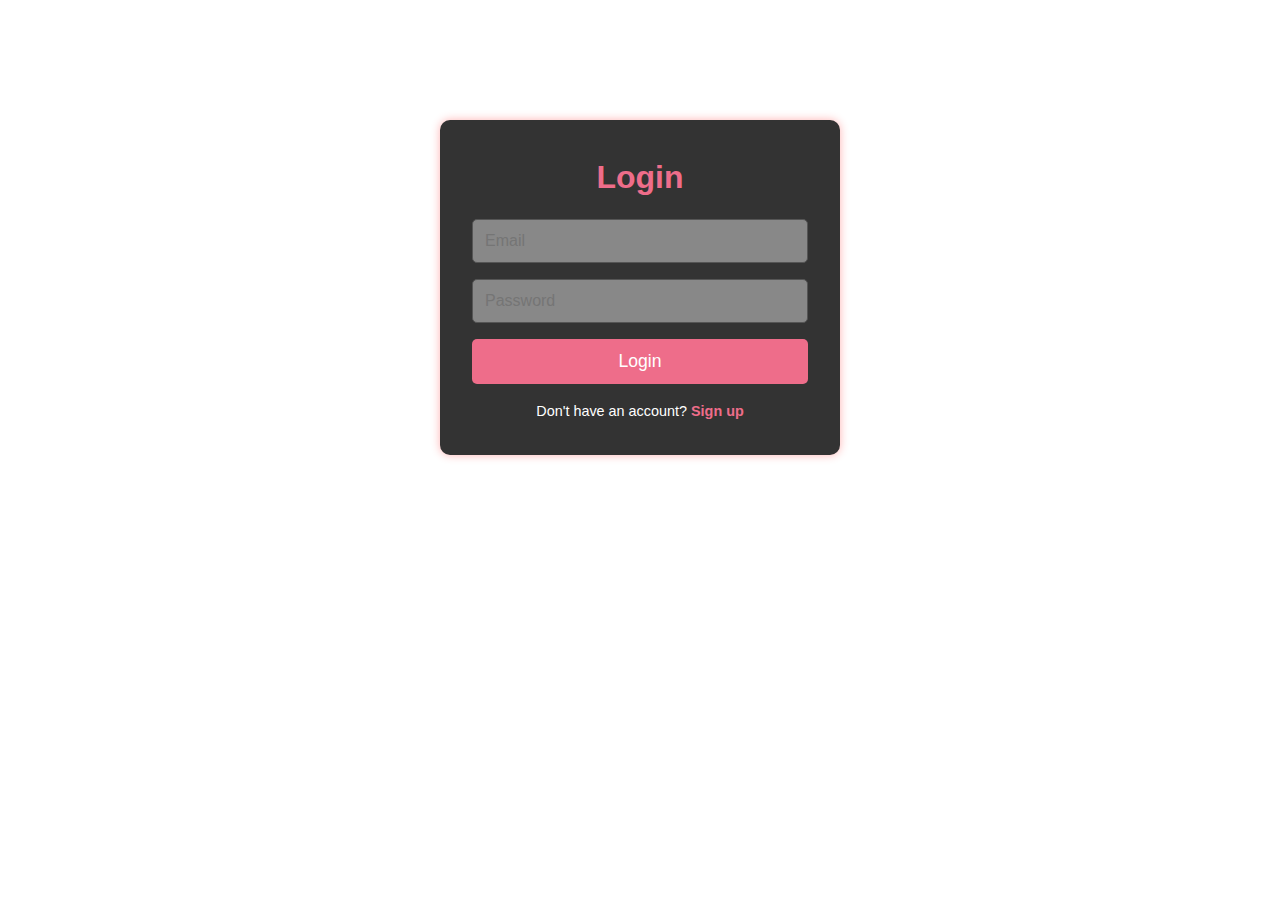
==== swipesin/login.html @ d23fbf75 "Add files via upload" ====
<!DOCTYPE html>
<html lang="en">
<head>
    <meta charset="UTF-8">
    <meta name="viewport" content="width=device-width, initial-scale=1.0">
    <title>Login - Lustloop</title>
    <style>
        /* Authentication Page Styling */
        * {
            margin: 0;
            padding: 0;
            box-sizing: border-box;
        }

        body {
            font-family: 'Arial', sans-serif;
            line-height: 1.6;
            background-color: #fff;
            color: #fff;
            text-align: center;
        }

        .auth-container {
            max-width: 400px;
            margin: 120px auto;
            padding: 2rem;
            background: #333;
            border-radius: 10px;
            box-shadow: 0 0 10px rgba(255, 0, 0, 0.3);
        }

        .auth-container h2 {
            color: #EE6D8A;
            margin-bottom: 1rem;
            font-size: 2em;
        }

        .auth-container form {
            display: flex;
            flex-direction: column;
        }

        .auth-container input {
            margin-bottom: 1rem;
            padding: 0.75rem;
            border: 1px solid #555;
            background: #888;
            color: #fff;
            border-radius: 5px;
            font-size: 1rem;
        }

        .auth-container button {
            background: #EE6D8A;
            color: #fff;
            padding: 0.75rem;
            border: none;
            border-radius: 5px;
            font-size: 1.1rem;
            cursor: pointer;
            transition: background 0.3s;
        }

        .auth-container button:hover {
            background: #EE6D8A;
        }

        .auth-container p {
            margin-top: 1rem;
            font-size: 0.9rem;
        }

        .auth-container a {
            color: #EE6D8A;
            text-decoration: none;
            font-weight: bold;
        }

        .auth-container a:hover {
            text-decoration: underline;
        }
    </style>
</head>
<body>
    <div class="auth-container">
        <h2>Login</h2>
        <form id="login-form">
            <input type="email" id="login-email" name="login-email" placeholder="Email" required>
            <input type="password" id="login-password" name="login-password" placeholder="Password" required>
            <button type="submit">Login</button>
        </form>
        <p>Don't have an account? <a href="signup.html">Sign up</a></p>
    </div>
</body>
</html>
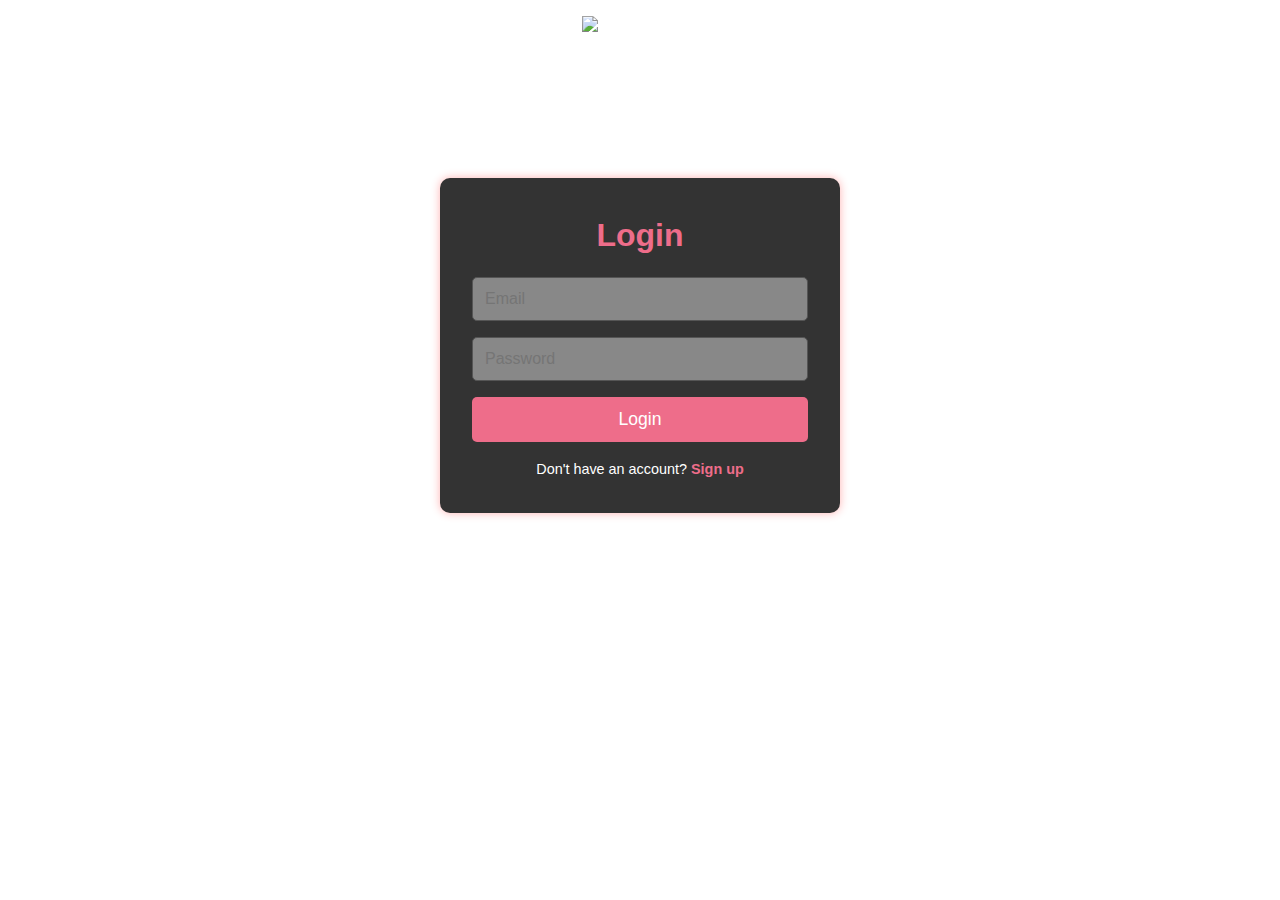
==== commit 93130c63: "Update login.html" ====
--- a/swipesin/login.html
+++ b/swipesin/login.html
@@ -4,6 +4,11 @@
     <meta charset="UTF-8">
     <meta name="viewport" content="width=device-width, initial-scale=1.0">
     <title>Login - Lustloop</title>
+    <header class="profile-header">
+        <div class="logo">
+            <img src="/photos/logo.png" alt="Lustloop Logo">
+        </div>
+    </header>
     <style>
         /* Authentication Page Styling */
         * {
@@ -79,6 +84,21 @@
         .auth-container a:hover {
             text-decoration: underline;
         }
+        
+        header {
+            background: #fff;
+            padding: 1rem;
+            display: flex;
+            justify-content: center; /* Changed from space-between to center */
+            align-items: center;
+            position: sticky;
+            top: 0;
+            z-index: 1000;
+        }
+
+        header .logo img {
+            height: 50px;
+        }
     </style>
 </head>
 <body>
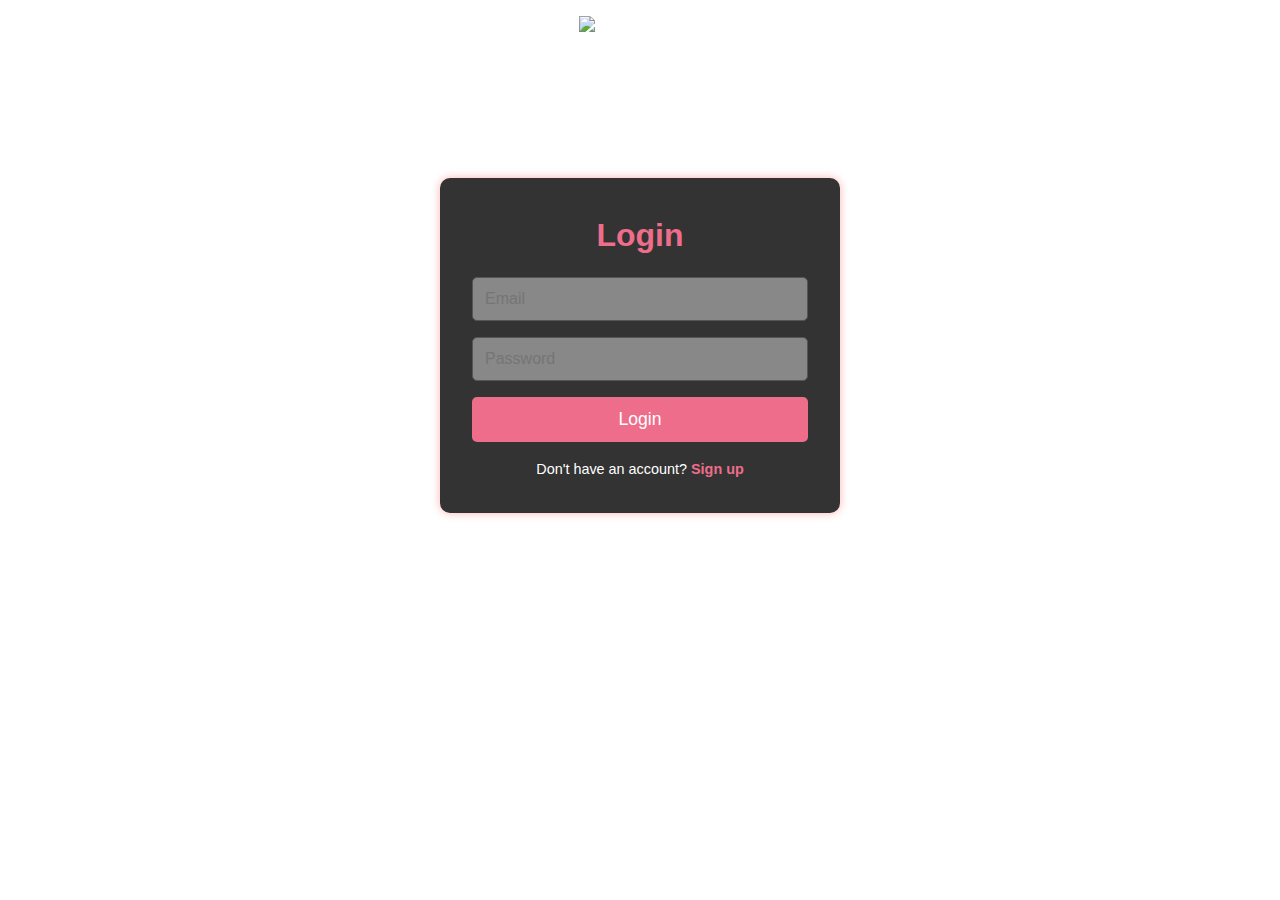
==== commit 64deb6b4: "Update login.html" ====
--- a/swipesin/login.html
+++ b/swipesin/login.html
@@ -3,10 +3,10 @@
 <head>
     <meta charset="UTF-8">
     <meta name="viewport" content="width=device-width, initial-scale=1.0">
-    <title>Login - Lustloop</title>
+    <title>Login - SinSwipe</title>
     <header class="profile-header">
         <div class="logo">
-            <img src="/photos/logo.png" alt="Lustloop Logo">
+            <img src="/photos/logo.png" alt="SinSwipe Logo">
         </div>
     </header>
     <style>
